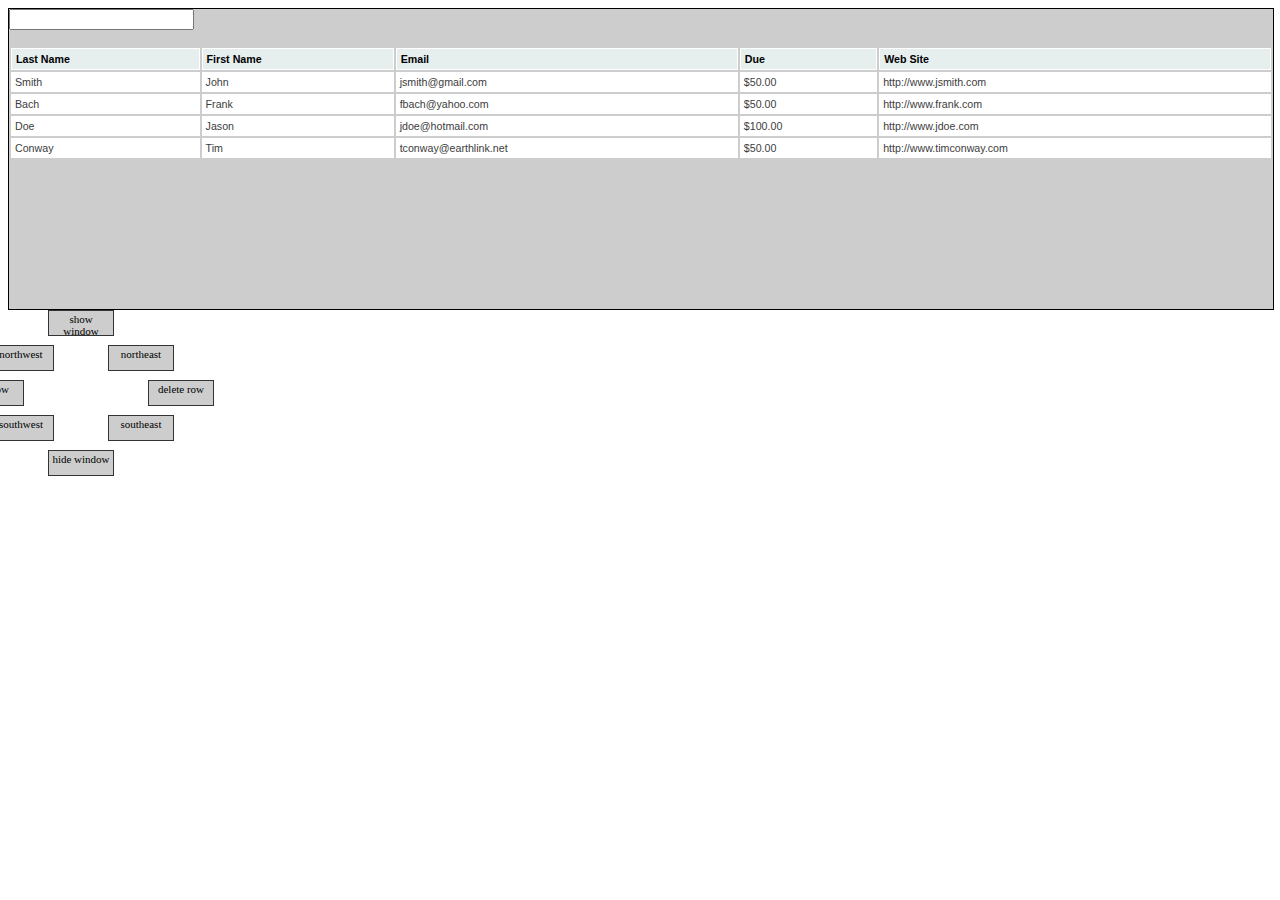
==== markingMenu/index.html @ 8effc7c5 "initial commit" ====
<html>
  <head>
    <title>A canvas fillRect, strokeRect and clearRect example</title>
    <script type="text/javascript" src="js/jquery-1.3.2.min.js"></script>
    <script type="text/javascript" src="js/pfTools.js"></script>
    <style>
    	body{
    		overflow: hidden;
    	}
    	#test{width:100%;height:300px;border:1px solid;z-index:10;background:#cdcdcd;}
    	canvas{position:absolute;top:-2000px;z-index:1;}
    	#menu{position:absolute;top:80;width:100px;height:100px;border:1px solid;z-index:11;background:#00f;}
    	#menu:hover{background:#f0f;}
    	#markingMenuDiv{
    		width:140px;
    		height:140px;
    		text-align: center;
    		position:absolute;
    	}
    	
    	#markingMenuDiv div{
    		height:20px;
    		width:60px;
    		position:absolute;
    		z-index:11;
    		border:1px solid #333;
    		font-size: 11px;
    		padding: 2px;
    		background: #cdcdcd;
    	}
    	
    	#markingMenuDiv div.hot{
    		background-color: #ffff99;
    	}
    	
    	#markingMenuDiv div.north{
    		left:50%;
    		margin-left:-30px;
    		top:0px
    	}
    	
    	#markingMenuDiv div.northwest{
    		left:50%;
			margin-left:-90px;
			top:25%;
    	}
    	
    	#markingMenuDiv div.northeast{
    		left:50%;
			margin-left:30px;
			top:25%;
    	}
    	
    	
    	#markingMenuDiv div.south{
    		left:50%;
    		top:100%;
    		margin-left:-30px;
    	}
    	
    	#markingMenuDiv div.southwest{
    		left:50%;
			margin-left:-90px;
			top:75%;
    	}
    	
    	#markingMenuDiv div.southeast{
    		left:50%;
			margin-left:30px;
			top:75%;
    	}
    	
    	#markingMenuDiv div.west{
    		left:50%;
			margin-left:-120px;
			top:50%;
    	}
    	
    	#markingMenuDiv div.east{
    		left:100%;
    		top:50%;
    	}
    	
    	.add{
    		background: url(img/plus.gif) no-repeat #ebeae8 4px 50%;
    		padding:6px 2px 2px 15px;
    	}
    	
    	.delete{
    		background: url(img/delete.gif) no-repeat #ebeae8 4px 50%;
    		padding:6px 2px 2px 15px;
    	}
    	
    	
    	
    	table.tablesorter {
	font-family:arial;
	background-color: #CDCDCD;
	margin:10px 0pt 15px;
	font-size: 8pt;
	width: 100%;
	text-align: left;
}
table.tablesorter thead tr th, table.tablesorter tfoot tr th {
	background-color: #e6EEEE;
	border: 1px solid #FFF;
	font-size: 8pt;
	padding: 4px;
}
table.tablesorter thead tr .header {
	background-image: url(bg.gif);
	background-repeat: no-repeat;
	background-position: center right;
	cursor: pointer;
}
table.tablesorter tbody td {
	color: #3D3D3D;
	padding: 4px;
	background-color: #FFF;
	vertical-align: top;
}
table.tablesorter tbody tr.odd td {
	background-color:#F0F0F6;
}
table.tablesorter thead tr .headerSortUp {
	background-image: url(asc.gif);
}
table.tablesorter thead tr .headerSortDown {
	background-image: url(desc.gif);
}
table.tablesorter thead tr .headerSortDown, table.tablesorter thead tr .headerSortUp {
background-color: #8dbdd8;
}
    	
    	
    </style>
  </head>

  <body >
  	<div id="test">
  		<form>
	  		<input type="text">
	  	</form>
  		<table id="myTable" class="tablesorter"> 
			<thead> 
			<tr> 
			    <th>Last Name</th> 
			    <th>First Name</th> 
			    <th>Email</th> 
			    <th>Due</th> 
			    <th>Web Site</th> 
			</tr> 
			</thead> 
			<tbody> 
			<tr> 
			    <td>Smith</td> 
			    <td>John</td> 
			    <td>jsmith@gmail.com</td> 
			    <td>$50.00</td> 
			    <td>http://www.jsmith.com</td> 
			</tr> 
			<tr> 
			    <td>Bach</td> 
			    <td>Frank</td> 
			    <td>fbach@yahoo.com</td> 
			    <td>$50.00</td> 
			    <td>http://www.frank.com</td> 
			</tr> 
			<tr> 
			    <td>Doe</td> 
			    <td>Jason</td> 
			    <td>jdoe@hotmail.com</td> 
			    <td>$100.00</td> 
			    <td>http://www.jdoe.com</td> 
			</tr> 
			<tr> 
			    <td>Conway</td> 
			    <td>Tim</td> 
			    <td>tconway@earthlink.net</td> 
			    <td>$50.00</td> 
			    <td>http://www.timconway.com</td> 
			</tr> 
			</tbody> 
		</table> 
  	</div>
  
  </body>
	 <script type="text/javascript">
		markingMenuConfig = {
			'items':{
				'N':{'class':'','text':'show window','command':function(){$.log('north')}},
				'NW':{'class':'','text':'northwest','command':function(){$.log('northwest')}},
				'NE':{'class':'','text':'northeast','command':function(){$.log('northeast')}},
				'E':{'class':'','text':'delete row','command':removeRow},
				'W':{'class':'','text':'add row','command':addRow},
				'S':{'class':'','text':'hide window','command':function(){$.log('south')}},
				'SW':{'class':'','text':'southwest','command':function(){$.log('southwest')}},
				'SE':{'class':'','text':'southeast','command':function(){$.log('southeast')}}
			}
		};


		function addRow(){
			$('#myTable').append($('#myTable tbody tr:first').clone());
		}

		function removeRow(){
			$('#myTable tbody tr:last').remove();
		}
	 
		$.fn.markingMenu = function(options){

			var config = $.extend({
				'ctrlKey':true
		    }, options || {});

			// defaultClasses for the divs
			config['items']['N']['defaultClass']='north';
			config['items']['NW']['defaultClass']='northwest';
			config['items']['NE']['defaultClass']='northeast';
			config['items']['E']['defaultClass']='east';
			config['items']['S']['defaultClass']='south';
			config['items']['SW']['defaultClass']='southwest';
			config['items']['SE']['defaultClass']='southeast';
			config['items']['W']['defaultClass']='west';
			
			var $markingMenu = $('#markingMenu');
			if(!$markingMenu.length){
				// create the marking menu if necessary
				$markingMenu = $('<canvas id="markingMenu" class="markingMenu" width="800" height="800"></canvas>');

				// read the config and create the 
				$(document.body).append($markingMenu);
			}
			var $markingMenuDiv = $('#markingMenuDiv');
			if(!$markingMenuDiv.length){
				_generateMarkingMenuDiv(config);
			}
			
			var ctx = $markingMenu.get(0).getContext('2d');
			var width = $markingMenu.width();
			var middle = $markingMenu.width()/2;
			var divMiddle = $markingMenuDiv.width()/2;
			var active = 0;
			var startX = 0; 
			var startY = 0; 

			var $north = $('.north');
			var $northwest = $('.northwest');
			var $northeast = $('.northeast');
			var $south = $('.south');
			var $southeast = $('.southeast');
			var $southwest = $('.southwest');
			var $east = $('.east');
			var $west = $('.west');
			var $allMarkingMenuHotSpots = $('#markingMenuDiv div');

			
			$(this)
				.mousedown(function(e){
					if(e.ctrlKey == config.ctrlKey){
						$markingMenu.atMouse(e,{top:-middle,left:-middle});
						$markingMenuDiv
							.show()
							.atMouse(e,{top:-divMiddle-10,left:-divMiddle});
						startX = e.pageX;
						startY = e.pageY;
						active = 1;
						e.preventDefault();
					}
				});
				
			$('.markingMenu')
				.mousemove(function(e){
					if(active){
						var deltaX = (e.pageX-startX);
						var deltaY= (e.pageY-startY);

						$allMarkingMenuHotSpots.removeClass('hot');

						ctx.clearRect(0,0,width,width);
						ctx.beginPath();
						ctx.moveTo(middle,middle);
						ctx.lineTo(middle + deltaX,middle + deltaY);
						ctx.stroke();

						// calculate the length and if very short, don't do anything
						if((Math.abs(deltaX) + Math.abs(deltaY)) < 32)
							return true;
						
						//calculate the angle
						var angle = Math.round(Math.atan2(deltaX,deltaY)*180/Math.PI*100)/100;
						if(angle>=-22.5&&angle<22.5){
							$south.addClass('hot');
						}else if(angle<=-22.5&&angle>-67.5){
							$southwest.addClass('hot');
						}else if(angle<=-67.5&&angle>-112.5){
							$west.addClass('hot');
						}else if(angle<=-112.5&&angle>-147.5){
							$northwest.addClass('hot');
						}else if(angle<=167.5&&angle>112.5){
							$northeast.addClass('hot');
						}else if(angle>=67.5&&angle<112.5){
							$east.addClass('hot');
						}else if(angle<=67.5&&angle>22.5){
							$southeast.addClass('hot');
						}else{
							$north.addClass('hot');
						};
					}
					
				})
				.mouseup(function(e){
					active = 0;
					$markingMenu.css({'top':-2000});
					$markingMenuDiv.css({'top':-2000});
					ctx.clearRect(0,0,width,width);
					$('.hot').removeClass('hot').click();
				});


			function _generateMarkingMenuDiv(config){
				$markingMenuDiv = $('<div id="markingMenuDiv" class="markingMenu"></div>');
				$.each(config.items,function(){
					var div = $('<div class="'+this.defaultClass+' '+this.class+'">'+this.text+'</div>').click(this.command);
					$markingMenuDiv.append(div);
				})
				$(document.body).append($markingMenuDiv);
			}
		}
		
      	$('#test').markingMenu(markingMenuConfig);
    </script>
</html>
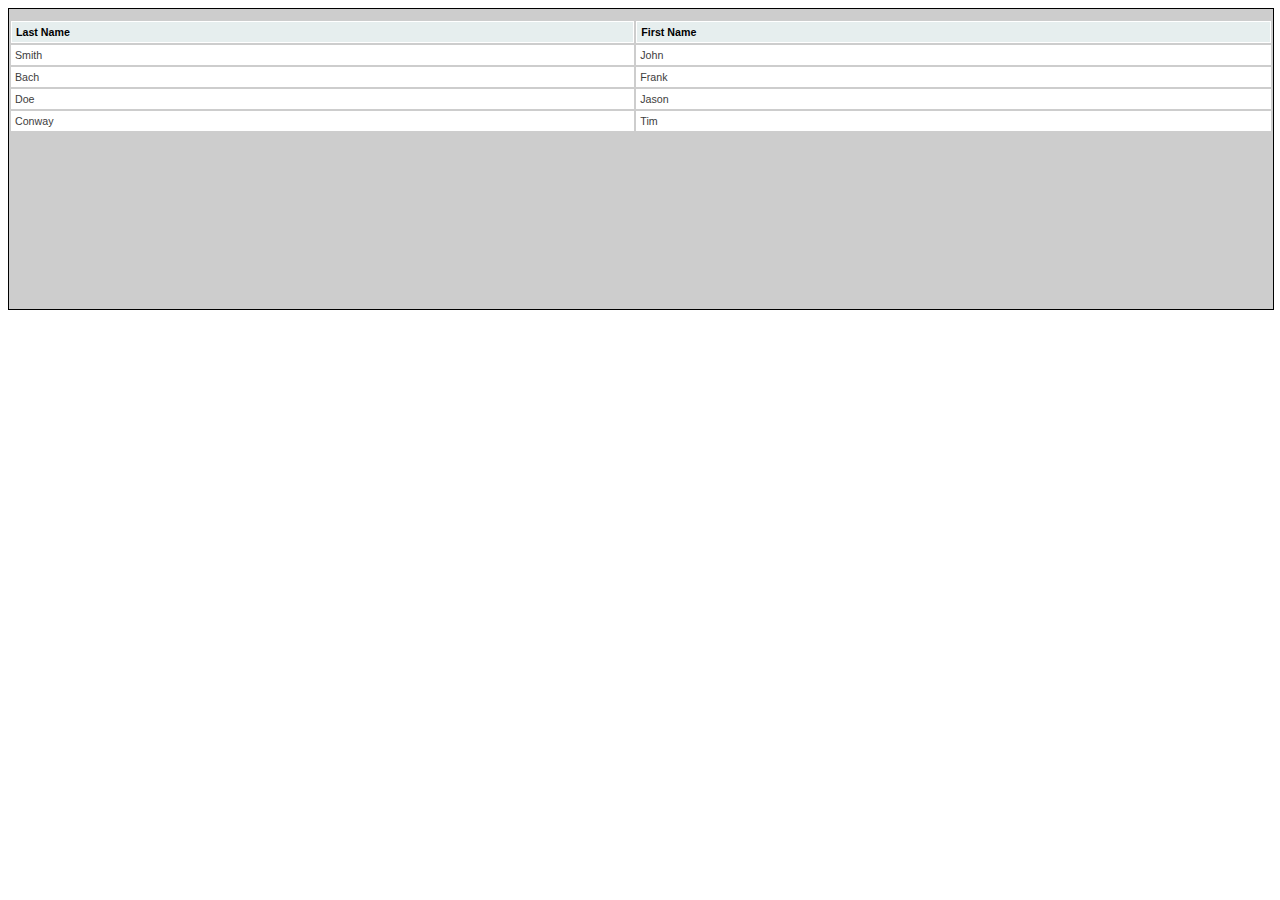
==== commit d58863f8: "restructured the plugin" ====
--- a/markingMenu/index.html
+++ b/markingMenu/index.html
@@ -1,205 +1,48 @@
 <html>
   <head>
-    <title>A canvas fillRect, strokeRect and clearRect example</title>
+    <title>Jquery Marking Menu</title>
+    <link rel="stylesheet" type="text/css" href="css/markingMenu.css">
+    <link rel="stylesheet" type="text/css" href="css/simple.css">
+
     <script type="text/javascript" src="js/jquery-1.3.2.min.js"></script>
-    <script type="text/javascript" src="js/pfTools.js"></script>
-    <style>
-    	body{
-    		overflow: hidden;
-    	}
-    	#test{width:100%;height:300px;border:1px solid;z-index:10;background:#cdcdcd;}
-    	canvas{position:absolute;top:-2000px;z-index:1;}
-    	#menu{position:absolute;top:80;width:100px;height:100px;border:1px solid;z-index:11;background:#00f;}
-    	#menu:hover{background:#f0f;}
-    	#markingMenuDiv{
-    		width:140px;
-    		height:140px;
-    		text-align: center;
-    		position:absolute;
-    	}
-    	
-    	#markingMenuDiv div{
-    		height:20px;
-    		width:60px;
-    		position:absolute;
-    		z-index:11;
-    		border:1px solid #333;
-    		font-size: 11px;
-    		padding: 2px;
-    		background: #cdcdcd;
-    	}
-    	
-    	#markingMenuDiv div.hot{
-    		background-color: #ffff99;
-    	}
-    	
-    	#markingMenuDiv div.north{
-    		left:50%;
-    		margin-left:-30px;
-    		top:0px
-    	}
-    	
-    	#markingMenuDiv div.northwest{
-    		left:50%;
-			margin-left:-90px;
-			top:25%;
-    	}
-    	
-    	#markingMenuDiv div.northeast{
-    		left:50%;
-			margin-left:30px;
-			top:25%;
-    	}
-    	
-    	
-    	#markingMenuDiv div.south{
-    		left:50%;
-    		top:100%;
-    		margin-left:-30px;
-    	}
-    	
-    	#markingMenuDiv div.southwest{
-    		left:50%;
-			margin-left:-90px;
-			top:75%;
-    	}
-    	
-    	#markingMenuDiv div.southeast{
-    		left:50%;
-			margin-left:30px;
-			top:75%;
-    	}
-    	
-    	#markingMenuDiv div.west{
-    		left:50%;
-			margin-left:-120px;
-			top:50%;
-    	}
-    	
-    	#markingMenuDiv div.east{
-    		left:100%;
-    		top:50%;
-    	}
-    	
-    	.add{
-    		background: url(img/plus.gif) no-repeat #ebeae8 4px 50%;
-    		padding:6px 2px 2px 15px;
-    	}
-    	
-    	.delete{
-    		background: url(img/delete.gif) no-repeat #ebeae8 4px 50%;
-    		padding:6px 2px 2px 15px;
-    	}
-    	
-    	
-    	
-    	table.tablesorter {
-	font-family:arial;
-	background-color: #CDCDCD;
-	margin:10px 0pt 15px;
-	font-size: 8pt;
-	width: 100%;
-	text-align: left;
-}
-table.tablesorter thead tr th, table.tablesorter tfoot tr th {
-	background-color: #e6EEEE;
-	border: 1px solid #FFF;
-	font-size: 8pt;
-	padding: 4px;
-}
-table.tablesorter thead tr .header {
-	background-image: url(bg.gif);
-	background-repeat: no-repeat;
-	background-position: center right;
-	cursor: pointer;
-}
-table.tablesorter tbody td {
-	color: #3D3D3D;
-	padding: 4px;
-	background-color: #FFF;
-	vertical-align: top;
-}
-table.tablesorter tbody tr.odd td {
-	background-color:#F0F0F6;
-}
-table.tablesorter thead tr .headerSortUp {
-	background-image: url(asc.gif);
-}
-table.tablesorter thead tr .headerSortDown {
-	background-image: url(desc.gif);
-}
-table.tablesorter thead tr .headerSortDown, table.tablesorter thead tr .headerSortUp {
-background-color: #8dbdd8;
-}
-    	
-    	
-    </style>
+    <script type="text/javascript" src="js/jquery.markingMenu.js"></script>
   </head>
 
   <body >
   	<div id="test">
-  		<form>
-	  		<input type="text">
-	  	</form>
-  		<table id="myTable" class="tablesorter"> 
+  		<table id="myTable" class="basic"> 
 			<thead> 
 			<tr> 
 			    <th>Last Name</th> 
 			    <th>First Name</th> 
-			    <th>Email</th> 
-			    <th>Due</th> 
-			    <th>Web Site</th> 
 			</tr> 
 			</thead> 
 			<tbody> 
 			<tr> 
 			    <td>Smith</td> 
 			    <td>John</td> 
-			    <td>jsmith@gmail.com</td> 
-			    <td>$50.00</td> 
-			    <td>http://www.jsmith.com</td> 
 			</tr> 
 			<tr> 
 			    <td>Bach</td> 
 			    <td>Frank</td> 
-			    <td>fbach@yahoo.com</td> 
-			    <td>$50.00</td> 
-			    <td>http://www.frank.com</td> 
 			</tr> 
 			<tr> 
 			    <td>Doe</td> 
 			    <td>Jason</td> 
-			    <td>jdoe@hotmail.com</td> 
-			    <td>$100.00</td> 
-			    <td>http://www.jdoe.com</td> 
 			</tr> 
 			<tr> 
 			    <td>Conway</td> 
 			    <td>Tim</td> 
-			    <td>tconway@earthlink.net</td> 
-			    <td>$50.00</td> 
-			    <td>http://www.timconway.com</td> 
 			</tr> 
 			</tbody> 
 		</table> 
   	</div>
-  
   </body>
-	 <script type="text/javascript">
-		markingMenuConfig = {
-			'items':{
-				'N':{'class':'','text':'show window','command':function(){$.log('north')}},
-				'NW':{'class':'','text':'northwest','command':function(){$.log('northwest')}},
-				'NE':{'class':'','text':'northeast','command':function(){$.log('northeast')}},
-				'E':{'class':'','text':'delete row','command':removeRow},
-				'W':{'class':'','text':'add row','command':addRow},
-				'S':{'class':'','text':'hide window','command':function(){$.log('south')}},
-				'SW':{'class':'','text':'southwest','command':function(){$.log('southwest')}},
-				'SE':{'class':'','text':'southeast','command':function(){$.log('southeast')}}
-			}
-		};
 
 
+
+	 <script type="text/javascript">
+		// SAMPLE FUNCTIONS
 		function addRow(){
 			$('#myTable').append($('#myTable tbody tr:first').clone());
 		}
@@ -208,127 +51,13 @@
 			$('#myTable tbody tr:last').remove();
 		}
 	 
-		$.fn.markingMenu = function(options){
-
-			var config = $.extend({
-				'ctrlKey':true
-		    }, options || {});
-
-			// defaultClasses for the divs
-			config['items']['N']['defaultClass']='north';
-			config['items']['NW']['defaultClass']='northwest';
-			config['items']['NE']['defaultClass']='northeast';
-			config['items']['E']['defaultClass']='east';
-			config['items']['S']['defaultClass']='south';
-			config['items']['SW']['defaultClass']='southwest';
-			config['items']['SE']['defaultClass']='southeast';
-			config['items']['W']['defaultClass']='west';
-			
-			var $markingMenu = $('#markingMenu');
-			if(!$markingMenu.length){
-				// create the marking menu if necessary
-				$markingMenu = $('<canvas id="markingMenu" class="markingMenu" width="800" height="800"></canvas>');
-
-				// read the config and create the 
-				$(document.body).append($markingMenu);
-			}
-			var $markingMenuDiv = $('#markingMenuDiv');
-			if(!$markingMenuDiv.length){
-				_generateMarkingMenuDiv(config);
-			}
-			
-			var ctx = $markingMenu.get(0).getContext('2d');
-			var width = $markingMenu.width();
-			var middle = $markingMenu.width()/2;
-			var divMiddle = $markingMenuDiv.width()/2;
-			var active = 0;
-			var startX = 0; 
-			var startY = 0; 
-
-			var $north = $('.north');
-			var $northwest = $('.northwest');
-			var $northeast = $('.northeast');
-			var $south = $('.south');
-			var $southeast = $('.southeast');
-			var $southwest = $('.southwest');
-			var $east = $('.east');
-			var $west = $('.west');
-			var $allMarkingMenuHotSpots = $('#markingMenuDiv div');
-
-			
-			$(this)
-				.mousedown(function(e){
-					if(e.ctrlKey == config.ctrlKey){
-						$markingMenu.atMouse(e,{top:-middle,left:-middle});
-						$markingMenuDiv
-							.show()
-							.atMouse(e,{top:-divMiddle-10,left:-divMiddle});
-						startX = e.pageX;
-						startY = e.pageY;
-						active = 1;
-						e.preventDefault();
-					}
-				});
-				
-			$('.markingMenu')
-				.mousemove(function(e){
-					if(active){
-						var deltaX = (e.pageX-startX);
-						var deltaY= (e.pageY-startY);
-
-						$allMarkingMenuHotSpots.removeClass('hot');
-
-						ctx.clearRect(0,0,width,width);
-						ctx.beginPath();
-						ctx.moveTo(middle,middle);
-						ctx.lineTo(middle + deltaX,middle + deltaY);
-						ctx.stroke();
-
-						// calculate the length and if very short, don't do anything
-						if((Math.abs(deltaX) + Math.abs(deltaY)) < 32)
-							return true;
-						
-						//calculate the angle
-						var angle = Math.round(Math.atan2(deltaX,deltaY)*180/Math.PI*100)/100;
-						if(angle>=-22.5&&angle<22.5){
-							$south.addClass('hot');
-						}else if(angle<=-22.5&&angle>-67.5){
-							$southwest.addClass('hot');
-						}else if(angle<=-67.5&&angle>-112.5){
-							$west.addClass('hot');
-						}else if(angle<=-112.5&&angle>-147.5){
-							$northwest.addClass('hot');
-						}else if(angle<=167.5&&angle>112.5){
-							$northeast.addClass('hot');
-						}else if(angle>=67.5&&angle<112.5){
-							$east.addClass('hot');
-						}else if(angle<=67.5&&angle>22.5){
-							$southeast.addClass('hot');
-						}else{
-							$north.addClass('hot');
-						};
-					}
-					
-				})
-				.mouseup(function(e){
-					active = 0;
-					$markingMenu.css({'top':-2000});
-					$markingMenuDiv.css({'top':-2000});
-					ctx.clearRect(0,0,width,width);
-					$('.hot').removeClass('hot').click();
-				});
-
-
-			function _generateMarkingMenuDiv(config){
-				$markingMenuDiv = $('<div id="markingMenuDiv" class="markingMenu"></div>');
-				$.each(config.items,function(){
-					var div = $('<div class="'+this.defaultClass+' '+this.class+'">'+this.text+'</div>').click(this.command);
-					$markingMenuDiv.append(div);
-				})
-				$(document.body).append($markingMenuDiv);
-			}
-		}
-		
+		markingMenuConfig = {
+			'items':[
+				{position:'north','text':'Open Dialog','command':function(){console.log('open Dialog')}},
+				{position:'east','text':'Remove Row','command':removeRow},
+				{position:'west','text':'Add Row','command':addRow}
+			]
+		};
       	$('#test').markingMenu(markingMenuConfig);
     </script>
 </html>
--- a/markingMenu/css/simple.css
+++ b/markingMenu/css/simple.css
@@ -0,0 +1,105 @@
+@CHARSET "UTF-8";
+
+.fleft{float:left}
+
+h1, h2, h3, h4 {
+	color:#0088CC;
+	font-weight:normal;
+	letter-spacing:0.03125em;
+}
+
+h1 {
+	font-size:160%;
+	line-height:1.6em;
+}
+
+h2 {
+	font-size:129%;
+	line-height:1.6em;
+	margin-bottom:0.5em;
+	margin-top:2em;
+}
+
+h3 {
+	font-size:110%;
+	line-height:1.6em;
+	margin-bottom:0.2em;
+	margin-top:6em;
+}
+
+p{
+	maring:4px 0px;
+}
+
+ul.simple{
+	margin:0 20px;	
+}
+
+ul.simple li{
+	list-style: square;
+}
+
+code {
+	background:#F2F2F2 none repeat scroll 0 0;
+	border:1px solid #CCCCCC;
+	display:block;
+	font-size:85%;
+	margin:10px 0;
+	overflow:auto;
+	padding:10px;
+	white-space:pre;
+}
+
+div.limiter {
+	margin-left:auto;
+	margin-right:auto;
+	max-width:69.23em;
+	padding:1.2em 1.5em;
+	text-align:left;
+	width:80%;
+}
+
+/*TABLE CSS*/
+
+#test{width:100%;height:300px;border:1px solid;z-index:10;background:#cdcdcd;}
+.add{background: url(img/plus.gif) no-repeat #ebeae8 4px 50%; padding:6px 2px 2px 15px; }
+.delete{background: url(img/delete.gif) no-repeat #ebeae8 4px 50%; padding:6px 2px 2px 15px; }
+
+table.basic {
+	font-family:arial;
+	background-color: #CDCDCD;
+	margin:10px 0pt 15px;
+	font-size: 8pt;
+	width: 100%;
+	text-align: left;
+}
+table.basic thead tr th, table.basic tfoot tr th {
+	background-color: #e6EEEE;
+	border: 1px solid #FFF;
+	font-size: 8pt;
+	padding: 4px;
+}
+table.basic thead tr .header {
+	background-image: url(bg.gif);
+	background-repeat: no-repeat;
+	background-position: center right;
+	cursor: pointer;
+}
+table.basic tbody td {
+	color: #3D3D3D;
+	padding: 4px;
+	background-color: #FFF;
+	vertical-align: top;
+}
+table.basic tbody tr.odd td {
+	background-color:#F0F0F6;
+}
+table.basic thead tr .headerSortUp {
+	background-image: url(asc.gif);
+}
+table.basic thead tr .headerSortDown {
+	background-image: url(desc.gif);
+}
+table.basic thead tr .headerSortDown, table.basic thead tr .headerSortUp {
+    background-color: #8dbdd8;
+}